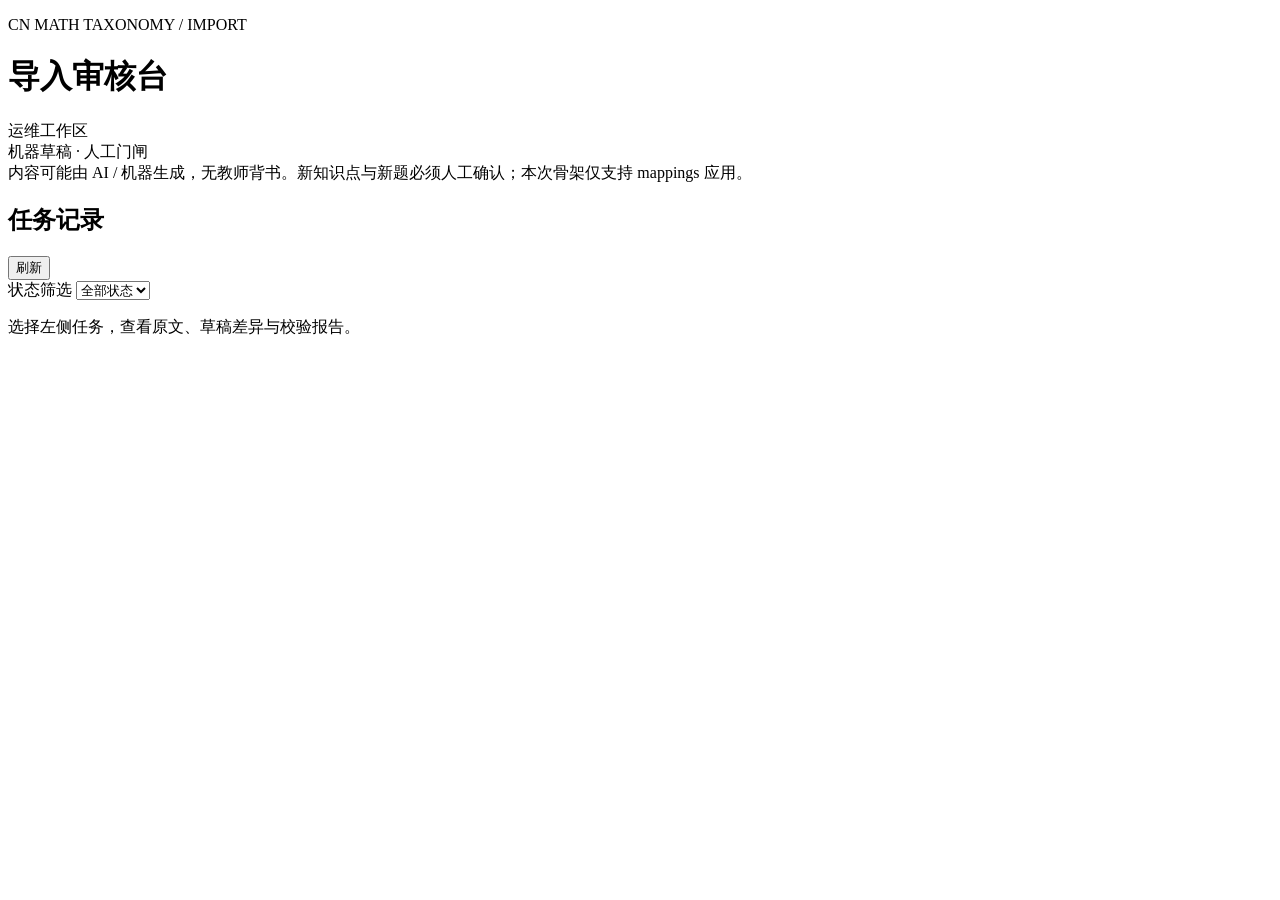
==== review-ui/index.html @ dd0609b4 "feat(import): 实现教材导入与审核骨架 新增隔离工作区、HTTP CLI、目录队列 worker 与最小审核台，打通教材 TOC 草稿和显式 mappings 自动应用。  审批绑定草稿摘" ====
<!doctype html>
<html lang="zh-CN">
<head>
  <meta charset="utf-8"><meta name="viewport" content="width=device-width, initial-scale=1">
  <title>导入审核台</title>
  <link rel="stylesheet" href="/import-review/style.css">
  <script src="/import-review/app.js" defer></script>
</head>
<body>
  <header class="masthead">
    <div><p class="eyebrow">CN MATH TAXONOMY / IMPORT</p><h1>导入审核台</h1></div>
    <div class="header-note">运维工作区<br><span>机器草稿 · 人工门闸</span></div>
  </header>
  <div class="notice" role="note">内容可能由 AI / 机器生成，无教师背书。新知识点与新题必须人工确认；本次骨架仅支持 mappings 应用。</div>
  <main class="workspace">
    <aside class="job-panel" aria-label="导入任务">
      <div class="panel-title"><h2>任务记录</h2><button id="refresh" class="quiet" type="button">刷新</button></div>
      <label for="status-filter">状态筛选</label>
      <select id="status-filter">
        <option value="">全部状态</option><option value="needs_review">待审核</option>
        <option value="approved">已批准</option><option value="applied">已应用</option>
        <option value="queued">排队中</option><option value="running">处理中</option>
        <option value="failed">失败</option><option value="rejected">已驳回</option>
      </select>
      <p id="job-count" class="muted"></p><ol id="jobs" class="job-list"></ol>
    </aside>
    <section class="detail-panel" aria-labelledby="detail-title">
      <p id="empty" class="empty">选择左侧任务，查看原文、草稿差异与校验报告。</p>
      <div id="detail" hidden>
        <div class="detail-heading"><div><p id="job-id" class="eyebrow"></p><h2 id="detail-title"></h2></div><span id="job-state" class="badge"></span></div>
        <p id="metadata" class="muted"></p>
        <p id="job-error" class="error" role="alert"></p>
        <section class="review-actions" aria-label="审核决定">
          <label for="comment">审核评论 / 驳回原因</label>
          <textarea id="comment" rows="2" placeholder="驳回必须填写原因；通过前请核对原文与差异。"></textarea>
          <div class="action-row"><button id="approve" type="button">通过审核</button><button id="reject" type="button" class="danger">驳回</button><button id="apply" type="button" class="quiet">应用 mappings</button></div>
          <p class="footnote">通过只记录审批。校验失败不能入库；目录扩点的多文件应用、题目及课标编辑尚未提供。</p>
        </section>
        <details open><summary>源文本预览 <span>最多 64 KiB</span></summary><pre id="source"></pre></details>
        <details open><summary>草稿差异 <span>相对当前正式工作副本</span></summary><pre id="diff"></pre></details>
        <details><summary>完整校验与解析报告</summary><pre id="reports"></pre></details>
      </div>
    </section>
  </main>
  <p id="message" class="message" role="status" aria-live="polite"></p>
</body>
</html>
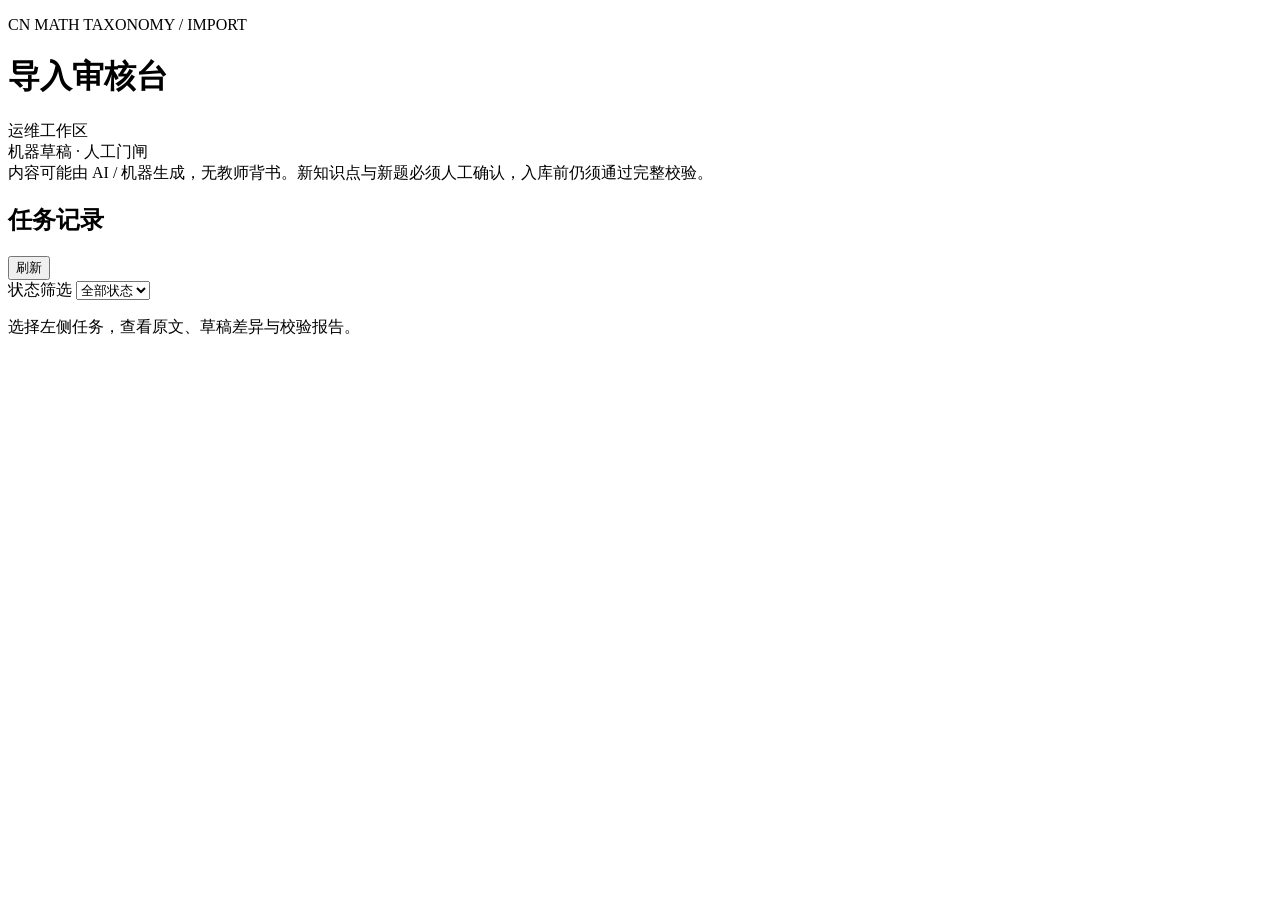
==== commit 32f3d107: "feat(import): 完成文本卷、审核修订与可恢复扩库事务 实现可开关 OCR 插件接口，并提供带预检和失败回滚的 qqvps 发布器及独立导入服务配置。新增故障恢复、真实进程中断、浏览器和发布" ====
--- a/review-ui/index.html
+++ b/review-ui/index.html
@@ -11,7 +11,7 @@
     <div><p class="eyebrow">CN MATH TAXONOMY / IMPORT</p><h1>导入审核台</h1></div>
     <div class="header-note">运维工作区<br><span>机器草稿 · 人工门闸</span></div>
   </header>
-  <div class="notice" role="note">内容可能由 AI / 机器生成，无教师背书。新知识点与新题必须人工确认；本次骨架仅支持 mappings 应用。</div>
+  <div class="notice" role="note">内容可能由 AI / 机器生成，无教师背书。新知识点与新题必须人工确认，入库前仍须通过完整校验。</div>
   <main class="workspace">
     <aside class="job-panel" aria-label="导入任务">
       <div class="panel-title"><h2>任务记录</h2><button id="refresh" class="quiet" type="button">刷新</button></div>
@@ -33,10 +33,16 @@
         <section class="review-actions" aria-label="审核决定">
           <label for="comment">审核评论 / 驳回原因</label>
           <textarea id="comment" rows="2" placeholder="驳回必须填写原因；通过前请核对原文与差异。"></textarea>
-          <div class="action-row"><button id="approve" type="button">通过审核</button><button id="reject" type="button" class="danger">驳回</button><button id="apply" type="button" class="quiet">应用 mappings</button></div>
-          <p class="footnote">通过只记录审批。校验失败不能入库；目录扩点的多文件应用、题目及课标编辑尚未提供。</p>
+          <div class="action-row"><button id="approve" type="button">通过审核</button><button id="reject" type="button" class="danger">驳回</button><button id="apply" type="button" class="quiet">应用到工作副本</button></div>
+          <p class="footnote">通过绑定当前显示的草稿版本。修订后须重新批准；校验或答案核验失败不能入库。apply不会自动发布线上数据。</p>
         </section>
         <details open><summary>源文本预览 <span>最多 64 KiB</span></summary><pre id="source"></pre></details>
+        <details><summary>修订完整草稿</summary>
+          <p class="footnote">在下方 JSON 中校对题干/答案与 topicId；补齐新点、依赖去留/强度及已有课标 standards 对象。课标建议仅供参考，不自动挂靠。保存后审批失效，须重新审核。覆盖率不能绕过。</p>
+          <label for="draft-editor">五份草稿 JSON</label><textarea id="draft-editor" rows="22" spellcheck="false"></textarea>
+          <p class="footnote">所见版本：<code id="draft-digest"></code></p>
+          <button id="save-draft" type="button">保存修订并重新送审</button>
+        </details>
         <details open><summary>草稿差异 <span>相对当前正式工作副本</span></summary><pre id="diff"></pre></details>
         <details><summary>完整校验与解析报告</summary><pre id="reports"></pre></details>
       </div>
